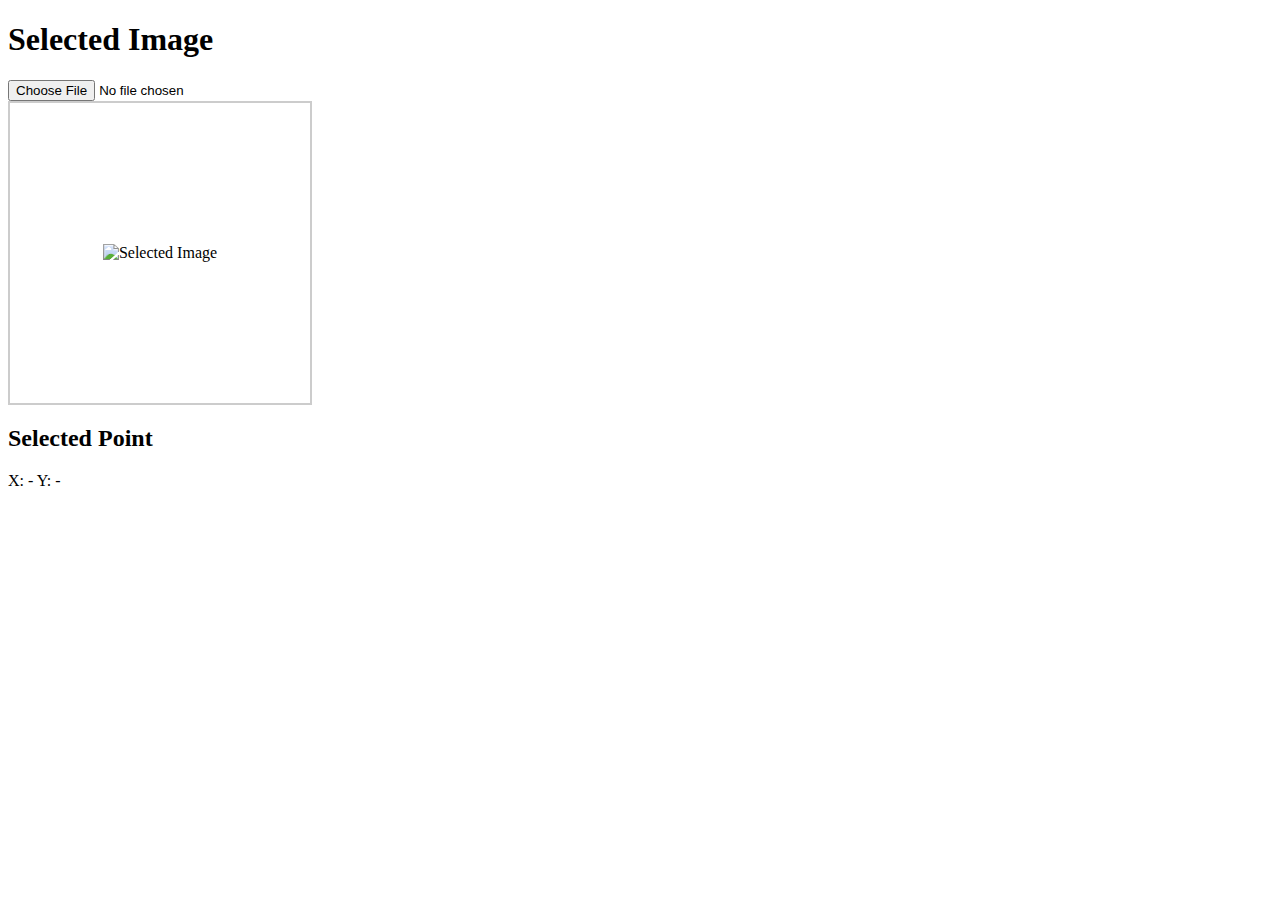
==== index.html @ d884d4b9 "Add files via upload" ====
<!DOCTYPE html>
<html>
<head>
    <title>Image Display</title>
    <link rel="stylesheet" type="text/css" href="style.css">
</head>
<body>
    <h1>Selected Image</h1>
    <input type="file" id="imageInput" accept="image/*" onchange="displayImage(event)">
    <div class="image-container">
        <img id="selectedImage" src="#" alt="Selected Image">
        <div id="circle"></div>
        <svg id="lines"></svg>
    </div>
    <div class="selected-point">
        <h2>Selected Point</h2>
        <p id="pointCoordinates">X: - Y: -</p>
    </div>
    <script src="script.js"></script>
</body>
</html>
---- style.css ----
.image-container {
    width: 300px;
    height: 300px;
    border: 2px solid #ccc;
    display: flex;
    align-items: center;
    justify-content: center;
    overflow: hidden;
}

#selectedImage {
    max-width: 100%;
    max-height: 100%;
}

#circle {
    position: absolute;
    width: 10px;
    height: 10px;
    background-color: red;
    border-radius: 50%;
    display: none; /* Hidden by default; displayed when a point is selected */
}

#lines {
    position: absolute;
    pointer-events: none; /* This prevents the SVG from blocking interactions with the image */
}
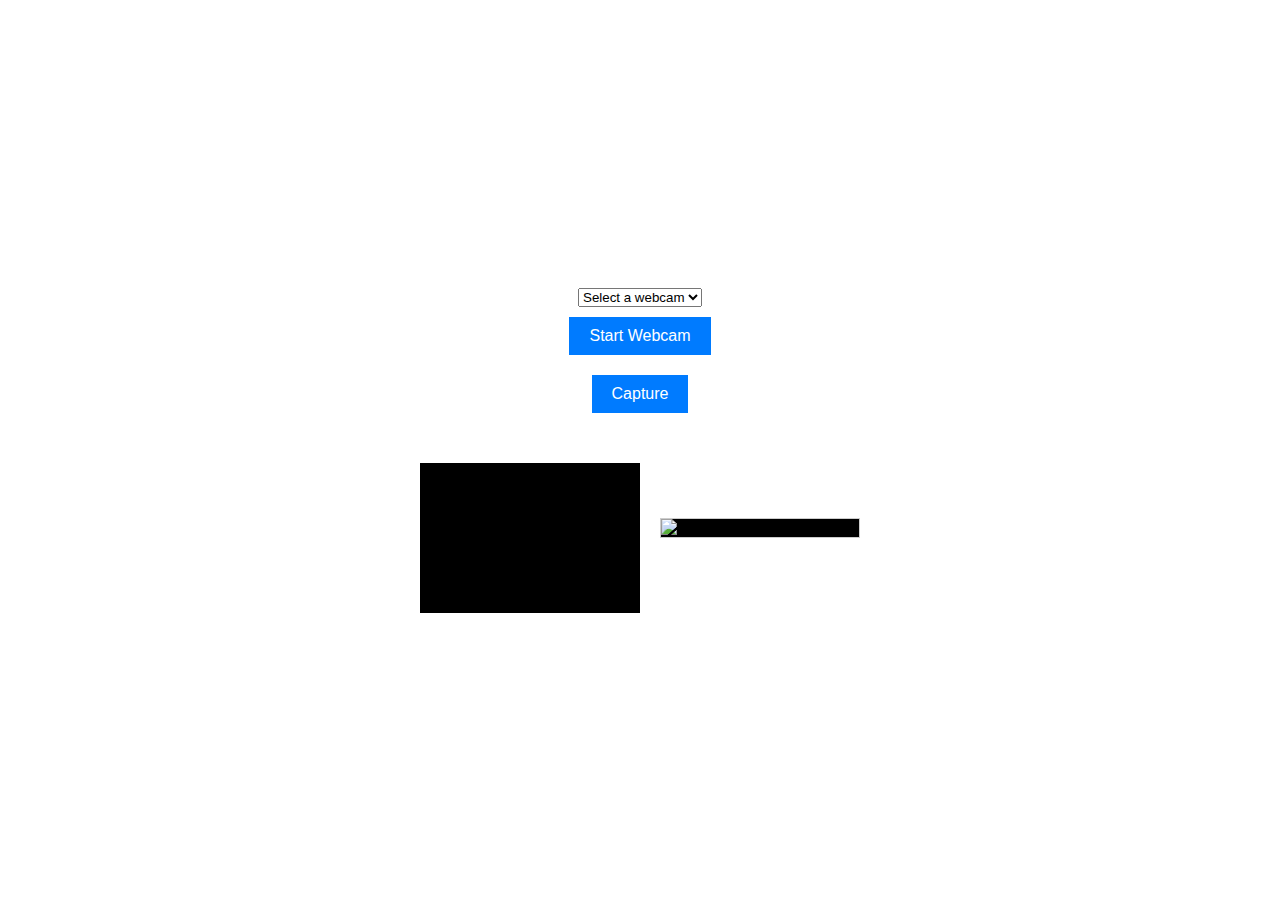
==== commit 03423239: "Add files via upload" ====
--- a/index.html
+++ b/index.html
@@ -1,22 +1,20 @@
 <!DOCTYPE html>
-<html>
+<html lang="ja">
 <head>
-    <title>Image Display</title>
-    <link rel="stylesheet" type="text/css" href="style.css">
+    <meta charset="UTF-8">
+    <meta name="viewport" content="width=device-width, initial-scale=1.0">
+    <link rel="stylesheet" href="style.css">
+    <title>Webcam App</title>
 </head>
 <body>
-    <h1>Selected Image</h1>
-    <input type="file" id="imageInput" accept="image/*" onchange="displayImage(event)">
-    <div class="image-container">
-        <img id="selectedImage" src="#" alt="Selected Image">
-        <div id="circle"></div>
-        <svg id="lines"></svg>
+    <select id="webcamSelect"></select>
+    <button id="startButton">Start Webcam</button>
+    <button id="captureButton">Capture</button>
+    <div class="video-container">
+        <video id="webcamVideo" class="canvas" autoplay playsinline></video>
+        <img id="capturedImage" class="canvas" alt="Captured Image">
     </div>
-    <div class="selected-point">
-        <h2>Selected Point</h2>
-        <p id="pointCoordinates">X: - Y: -</p>
-    </div>
+    <div id="webcamInfo"></div>
     <script src="script.js"></script>
 </body>
 </html>
-
--- a/style.css
+++ b/style.css
@@ -1,28 +1,48 @@
-.image-container {
-    width: 300px;
-    height: 300px;
-    border: 2px solid #ccc;
+/* You can add your CSS styles here */
+body {
     display: flex;
+    flex-direction: column;
     align-items: center;
     justify-content: center;
-    overflow: hidden;
+    height: 100vh;
+    margin: 0;
 }
 
-#selectedImage {
-    max-width: 100%;
-    max-height: 100%;
+button {
+    padding: 10px 20px;
+    font-size: 16px;
+    background-color: #007BFF;
+    color: white;
+    border: none;
+    cursor: pointer;
+    margin: 10px;
 }
 
-#circle {
-    position: absolute;
-    width: 10px;
-    height: 10px;
-    background-color: red;
-    border-radius: 50%;
-    display: none; /* Hidden by default; displayed when a point is selected */
+video {
+    margin-top: 20px;
+    max-width: 100%;
 }
 
-#lines {
-    position: absolute;
-    pointer-events: none; /* This prevents the SVG from blocking interactions with the image */
-}+.canvas {
+    background-color: black;
+    width: 50%;
+}
+
+/* Add styles for the captured image */
+.video-container {
+    display: flex;
+    justify-content: center;
+    align-items: center;
+    margin-top: 20px;
+}
+
+#capturedImage {
+    max-width: 100%;
+    max-height: 300px;
+    border: 1px solid #ccc;
+    margin-left: 20px;
+}
+
+/* Rest of your CSS styles */
+
+
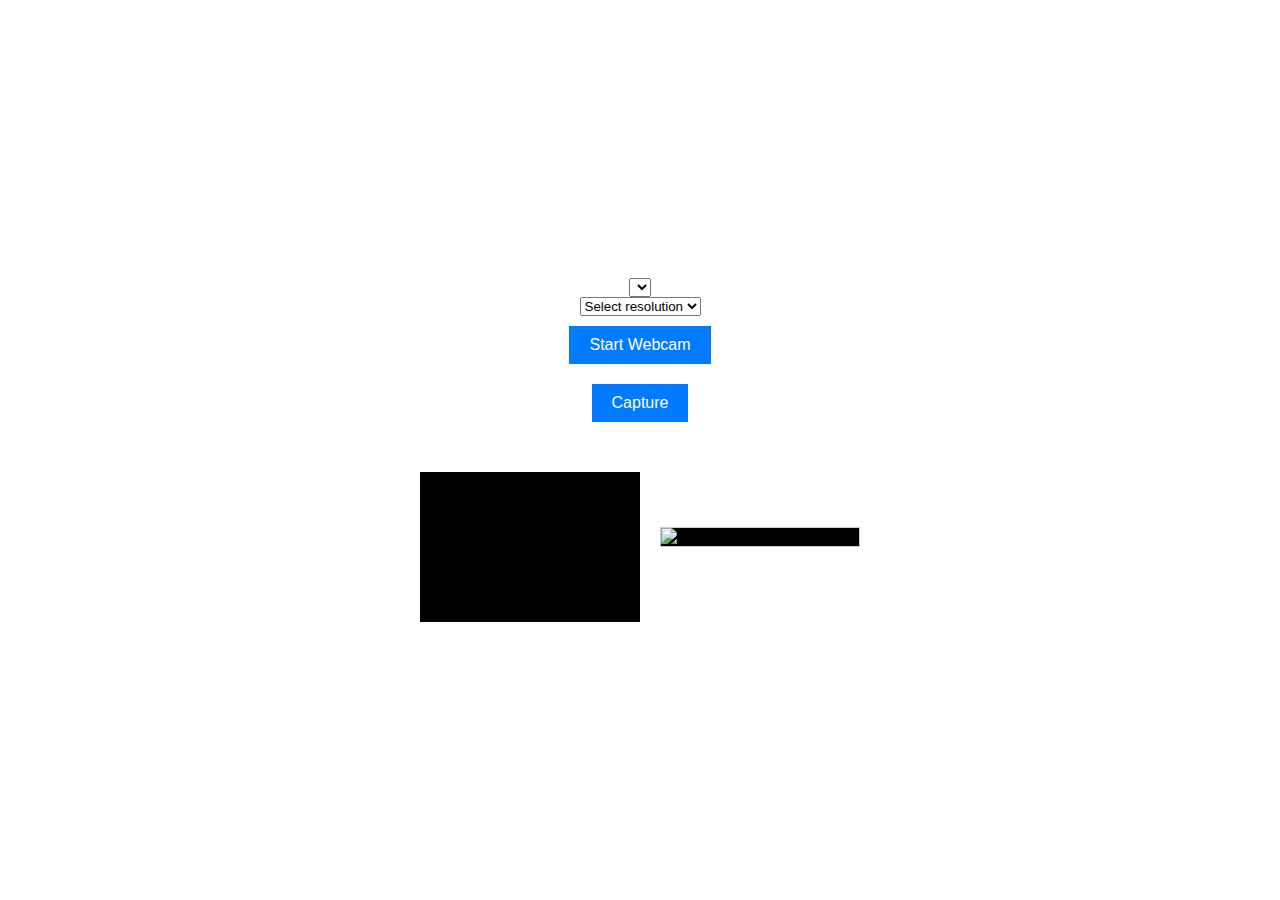
==== commit be4c1393: "Add files via upload" ====
--- a/index.html
+++ b/index.html
@@ -1,20 +1,23 @@
 <!DOCTYPE html>
 <html lang="ja">
-<head>
-    <meta charset="UTF-8">
-    <meta name="viewport" content="width=device-width, initial-scale=1.0">
-    <link rel="stylesheet" href="style.css">
+  <head>
+    <meta charset="UTF-8" />
+    <meta name="viewport" content="width=device-width, initial-scale=1.0" />
+    <link rel="stylesheet" href="style.css" />
     <title>Webcam App</title>
-</head>
-<body>
+  </head>
+  <body>
     <select id="webcamSelect"></select>
+    <select id="resolutionSelect">
+      <option value="">Select resolution</option>
+    </select>
     <button id="startButton">Start Webcam</button>
     <button id="captureButton">Capture</button>
     <div class="video-container">
-        <video id="webcamVideo" class="canvas" autoplay playsinline></video>
-        <img id="capturedImage" class="canvas" alt="Captured Image">
+      <video id="webcamVideo" class="canvas" autoplay playsinline></video>
+      <img id="capturedImage" class="canvas" alt="Captured Image" />
     </div>
     <div id="webcamInfo"></div>
     <script src="script.js"></script>
-</body>
+  </body>
 </html>
